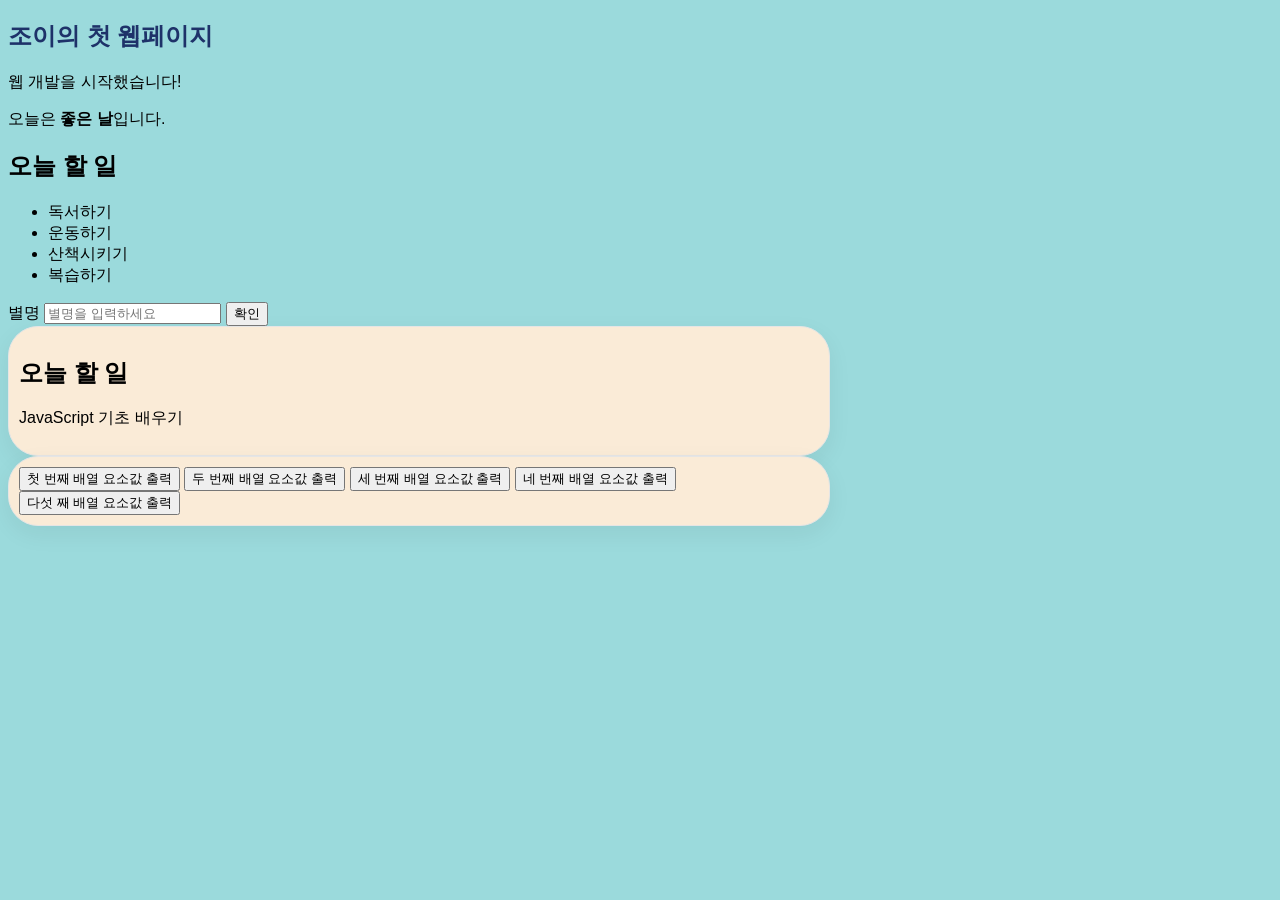
==== src/main/resources/static/minji_to_do/index.html @ 79caa9a1 "v0.3" ====
<!DOCTYPE html>
<html>
<head>
  <meta charset="UTF-8">
  <title>토이 1호 : 첫 웹페이지</title>
  <link rel="stylesheet" href="./css/style.css">
</head>
<body>
  <section>
    <h1>조이의 첫 웹페이지</h1>
    <p>웹 개발을 시작했습니다!</p>
    <p>오늘은 <b>좋은 날</b>입니다.</p>
    <!-- <b> : 굵은 단어를 만듭니다. -->
  </section>
  <section>
    <h2>오늘 할 일</h2>
    <!--  리스트 만들기  -->
    <!-- <ul> : 리스트 틀 -->
    <ul>
      <li> 독서하기 </li> <!-- <li> : 현재 리스트의 항목 한 개 -->
      <li> 운동하기 </li>
      <li> 산책시키기 </li>
      <li> 복습하기 </li>
    </ul>
    <!-- 입력창 & 버튼 만들기 -->
    <lable for="nickname">별명</lable> 
    <input 
      id ="nickname" 
      type="text"
      placeholder="별명을 입력하세요">
      <!-- input은 안쪽에 글자가 없는 빈요소 이기때문에 닫는 태그가 없음 -->
    <button id="helloButton" type="button">확인</button>
    <br>
  </section>
  
  <!-- <section>대신에 <div> 사용 -->
  
  <div class = "card">
    <h2>오늘 할 일</h2>
    <p>JavaScript 기초 배우기</p>
  </div>
  <!-- 객체와 배열 -->
  <div class = "card">
    <button id=button1>첫 번째 배열 요소값 출력</button>
    <button id=button2>두 번째 배열 요소값 출력</button>
    <button id=button3>세 번째 배열 요소값 출력</button>
    <button id=button4>네 번째 배열 요소값 출력</button>
    <button id=button5>다섯 째 배열 요소값 출력</button>
  </div>

 <!-- 외부파일 js -->
 <script src="js/app.js"></script>
</body>
</html>
---- src/main/resources/static/minji_to_do/css/style.css ----
body {
  /*전체 홈페이지문서 보이는 영역, 전체 설정*/
    background-color : #9BDADC; /*3의 배수가 안전한 색*/
    font-family : sans-serif;
    
 }
 
 h1 {
        color : #1E3269;  
     }
     
     
/* class card 설정 */     
 .card {
   padding: 10px;
   width : 800px;
   background: #FAEBD7;
   border: 1px solid #e5e5e5;
   /* solid 는 선모양을 나타냄. 점선 파선도 있음*/
   border-radius: 30px;
   box-shadow: 0 8px 24px rgba(0, 0, 0, 0.06);
   /* box-shadow : 박스에 그림자 주기 */
   

 }
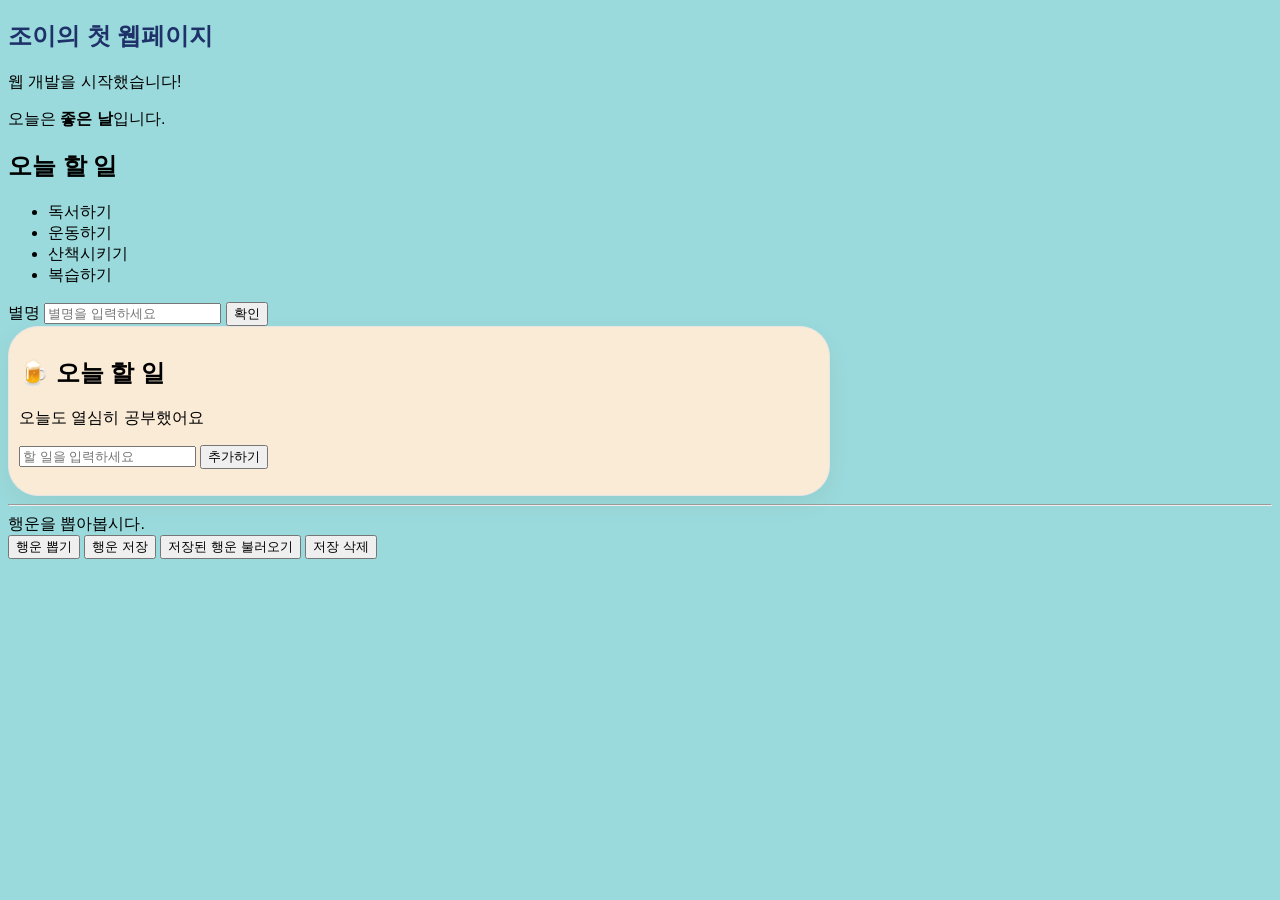
==== commit ffe0e7c2: "v 2.0" ====
--- a/src/main/resources/static/minji_to_do/index.html
+++ b/src/main/resources/static/minji_to_do/index.html
@@ -36,19 +36,29 @@
   <!-- <section>대신에 <div> 사용 -->
   
   <div class = "card">
-    <h2>오늘 할 일</h2>
-    <p>JavaScript 기초 배우기</p>
+    <h2>🍺 오늘 할 일</h2>
+    <p> 오늘도 열심히 공부했어요</p>
+    
+    <div>
+      <input type = "text" id = "taskinput"
+      placeholder = "할 일을 입력하세요">
+      
+      <button id="addButton">추가하기</button> 
+    </div>
+     
+     <!-- 입력상자에서 입력한 값(할 일)을 추가하기 -->
+     <ul id=tasklist></ul>
   </div>
-  <!-- 객체와 배열 -->
-  <div class = "card">
-    <button id=button1>첫 번째 배열 요소값 출력</button>
-    <button id=button2>두 번째 배열 요소값 출력</button>
-    <button id=button3>세 번째 배열 요소값 출력</button>
-    <button id=button4>네 번째 배열 요소값 출력</button>
-    <button id=button5>다섯 째 배열 요소값 출력</button>
-  </div>
+   <hr>
+   <div id = "result"> 행운을 뽑아봅시다.</div> 
+   
+   <button onclick = "drawFortune()">행운 뽑기</button>
+   <button onclick = "saveFortune()">행운 저장</button>
+   <button onclick = "loadFortune()">저장된 행운 불러오기</button>
+   <button onclick = "deleteFortune">저장 삭제</button>
 
- <!-- 외부파일 js -->
+
+
  <script src="js/app.js"></script>
 </body>
 </html>
--- a/src/main/resources/static/minji_to_do/css/style.css
+++ b/src/main/resources/static/minji_to_do/css/style.css
@@ -10,6 +10,10 @@
         color : #1E3269;  
      }
      
+ /* hover는 사용자가 마우스 커서를 해당 요소 위에 살짝 올려놓았을때 적용되는것*/
+li:hover {
+ background : #dbeafe;
+}
      
 /* class card 설정 */     
  .card {
